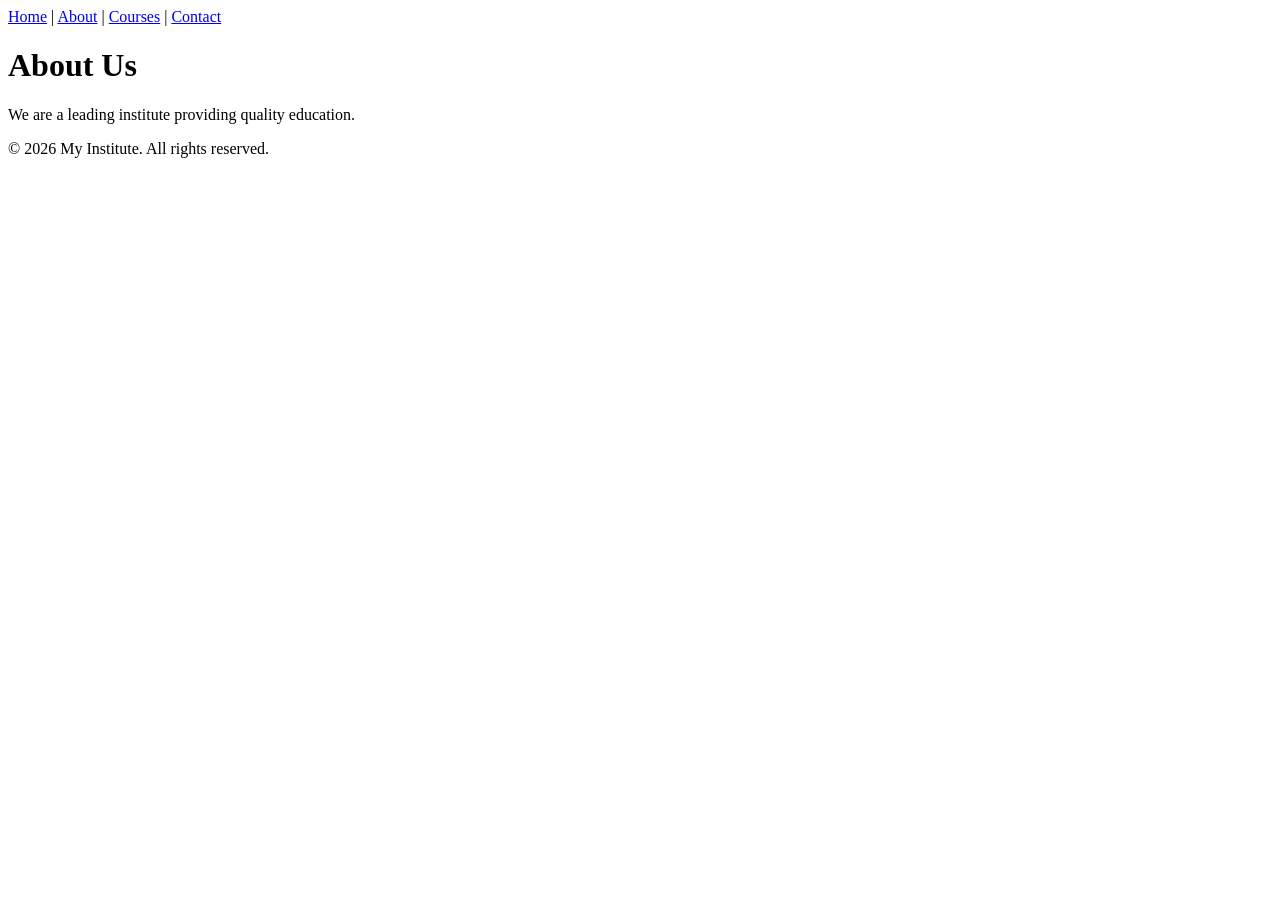
==== About.html @ 20b0c58d "Create About.html" ====
<!DOCTYPE html>
<html>
<head>
    <title>Institute - About</title>
</head>
<body>

<nav>
    <a href="index.html">Home</a> |
    <a href="about.html">About</a> |
    <a href="courses.html">Courses</a> |
    <a href="contact.html">Contact</a>
</nav>

<h1>About Us</h1>
<p>We are a leading institute providing quality education.</p>

<footer>
    <p>© 2026 My Institute. All rights reserved.</p>
</footer>

</body>
</html>
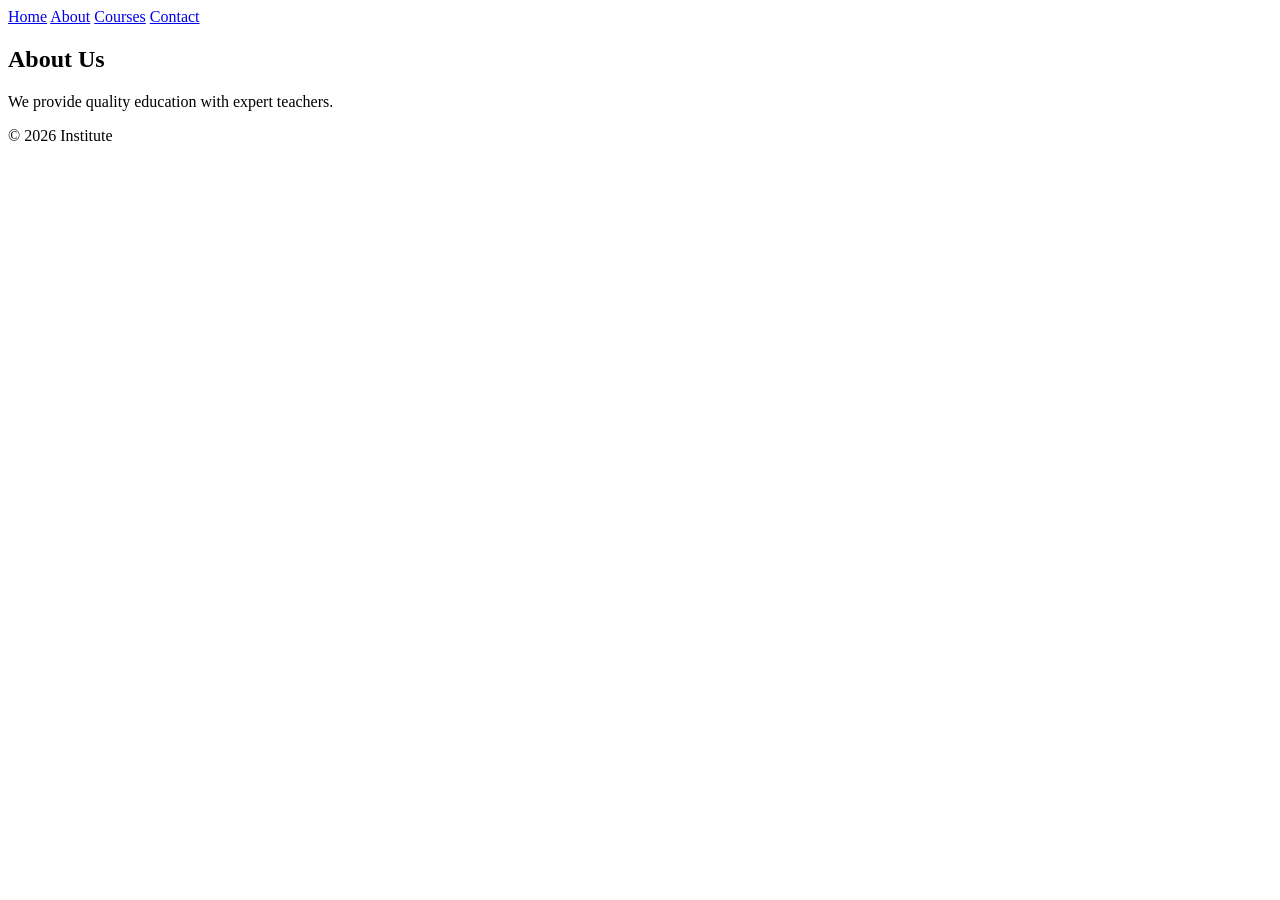
==== commit 065abdcc: "Update About.html" ====
--- a/About.html
+++ b/About.html
@@ -1,22 +1,25 @@
 <!DOCTYPE html>
 <html>
 <head>
-    <title>Institute - About</title>
+    <title>About</title>
+    <link rel="stylesheet" href="style.css">
 </head>
 <body>
 
 <nav>
-    <a href="index.html">Home</a> |
-    <a href="about.html">About</a> |
-    <a href="courses.html">Courses</a> |
-    <a href="contact.html">Contact</a>
+    <a href="index.html">Home</a>
+    <a href="About.html">About</a>
+    <a href="Courses.html">Courses</a>
+    <a href="Contact.html">Contact</a>
 </nav>
 
-<h1>About Us</h1>
-<p>We are a leading institute providing quality education.</p>
+<section>
+    <h1>About Us</h1>
+    <p>We provide quality education with expert teachers.</p>
+</section>
 
 <footer>
-    <p>© 2026 My Institute. All rights reserved.</p>
+    <p>© 2026 Institute</p>
 </footer>
 
 </body>
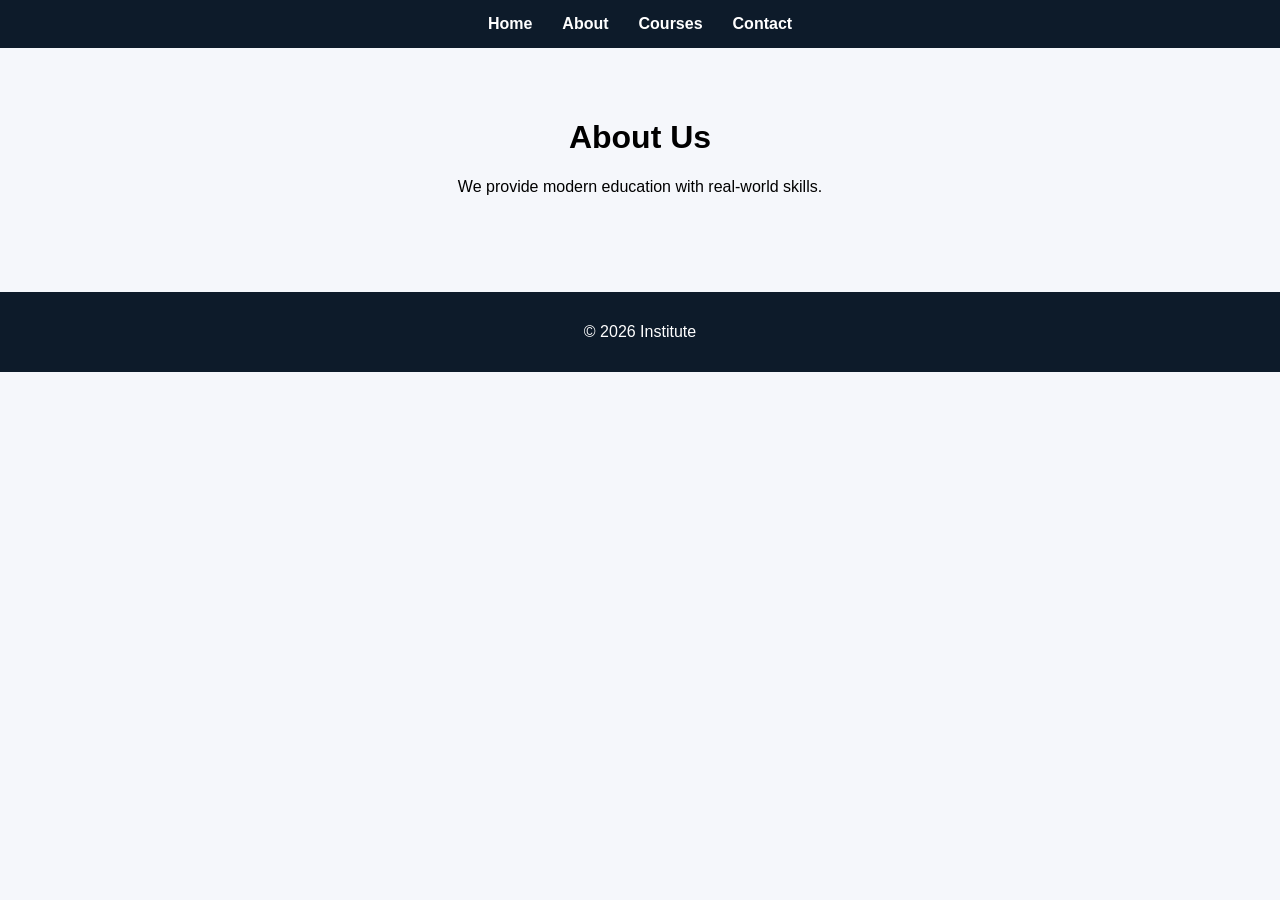
==== commit 610a554d: "Update About.html" ====
--- a/About.html
+++ b/About.html
@@ -13,10 +13,10 @@
     <a href="Contact.html">Contact</a>
 </nav>
 
-<section>
+<div class="section">
     <h1>About Us</h1>
-    <p>We provide quality education with expert teachers.</p>
-</section>
+    <p>We provide modern education with real-world skills.</p>
+</div>
 
 <footer>
     <p>© 2026 Institute</p>
--- a/style.css
+++ b/style.css
@@ -0,0 +1,90 @@
+body {
+    font-family: 'Segoe UI', sans-serif;
+    margin: 0;
+    padding: 0;
+    background: #f5f7fb;
+}
+
+nav {
+    background: #0d1b2a;
+    padding: 15px 0;
+    display: flex;
+    justify-content: center;
+    gap: 30px;
+}
+
+nav a {
+    color: white;
+    text-decoration: none;
+    font-weight: 600;
+    transition: 0.3s;
+}
+
+nav a:hover {
+    color: #ffcc00;
+}
+
+.hero {
+    background: linear-gradient(to right, #0d1b2a, #1b263b);
+    color: white;
+    padding: 80px 20px;
+    text-align: center;
+}
+
+.hero h1 {
+    font-size: 40px;
+    margin-bottom: 10px;
+}
+
+.hero p {
+    font-size: 18px;
+}
+
+button {
+    background: #ff4d4d;
+    color: white;
+    border: none;
+    padding: 12px 25px;
+    margin-top: 15px;
+    cursor: pointer;
+    border-radius: 5px;
+    transition: 0.3s;
+}
+
+button:hover {
+    background: #e60000;
+}
+
+.section {
+    padding: 50px 20px;
+    text-align: center;
+}
+
+.cards {
+    display: flex;
+    justify-content: center;
+    flex-wrap: wrap;
+    gap: 20px;
+    margin-top: 30px;
+}
+
+.card {
+    background: white;
+    padding: 25px;
+    width: 250px;
+    border-radius: 10px;
+    box-shadow: 0 5px 15px rgba(0,0,0,0.1);
+    transition: 0.3s;
+}
+
+.card:hover {
+    transform: translateY(-10px);
+}
+
+footer {
+    background: #0d1b2a;
+    color: white;
+    text-align: center;
+    padding: 15px;
+    margin-top: 30px;
+}
